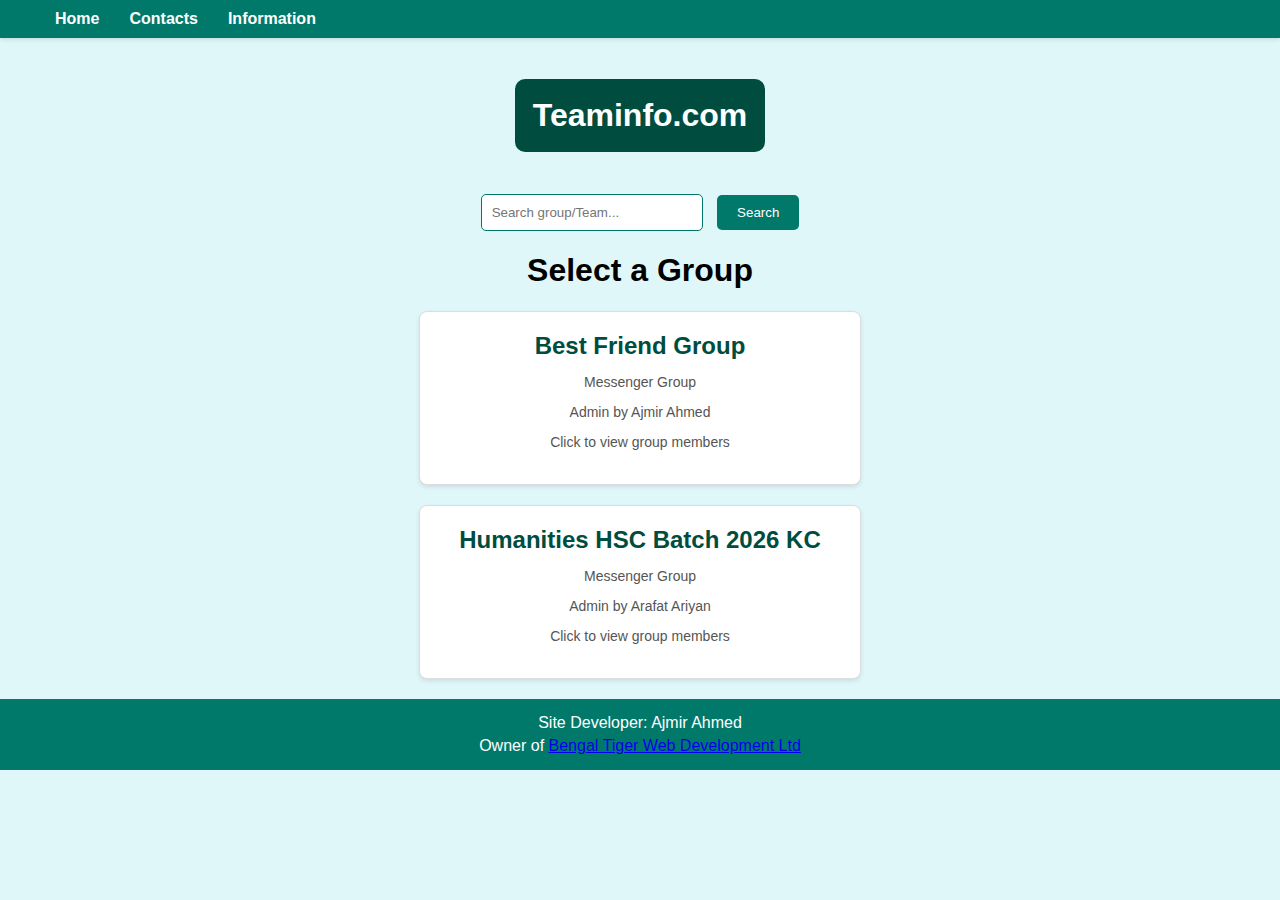
==== index.html @ bf2aa496 "Update index.html" ====
<!DOCTYPE html>
<html lang="en">
<head>
    <meta charset="UTF-8">
    <meta name="viewport" content="width=device-width, initial-scale=1.0">
    <title>Teaminfo.com</title>
    <link rel="stylesheet" href="styles1.css">
</head>
<body>
    <!-- Header with Menu Bar -->
    <header>
        <div class="container">
            <nav>
                <ul>
                    <li><a href="index.html">Home</a></li>
                    <li><a href="contact.html">Contacts</a></li>
                    <li><a href="info.html">Information</a></li>
                </ul>
            </nav>
        </div>
    </header>

    <!-- Site Title -->
    <div class="site-title">
        <h1>Teaminfo.com</h1>
    </div>

    <!-- Search Bar -->
    <div class="search-container">
        <input type="text" id="search-input" placeholder="Search group/Team..." onkeyup="searchGroups()">
        <button onclick="searchGroups()">Search</button>
    </div>

    <!-- Group List -->
    <div class="group-list" id="group-list">
        <h1>Select a Group</h1>
        <div class="group-card" onclick="goToPasswordPage('Best Friend Group')">
            <h2>Best Friend Group</h2>
            <p class="description">Messenger Group</p>
            <p class="admin">Admin by Ajmir Ahmed</p>
            <p class="info">Click to view group members</p>
        </div>
        <div class="group-card" onclick="goToPasswordPage('Humanities HSC Batch 2026 KC')">
            <h2>Humanities HSC Batch 2026 KC</h2>
            <p class="description">Messenger Group</p>
            <p class="admin">Admin by Arafat Ariyan</p>
            <p class="info">Click to view group members</p>
        </div>
    </div>

    <!-- Footer -->
    <footer>
        <p>Site Developer: Ajmir Ahmed</p>
        <p>Owner of <a href="https://www.youtube.com/@BengalTigerWebTech" target="_blank">Bengal Tiger Web Development Ltd</a></p>
    </footer>

    <script>
        function goToPasswordPage(groupName) {
            window.location.href = `password.html?group=${encodeURIComponent(groupName)}`;
        }

        function searchGroups() {
            const input = document.getElementById('search-input').value.toLowerCase();
            const groupCards = document.querySelectorAll('.group-card');

            groupCards.forEach(card => {
                const groupName = card.querySelector('h2').textContent.toLowerCase();
                card.style.display = groupName.includes(input) ? 'block' : 'none';
            });
        }
    </script>
</body>
</html>
---- styles1.css ----
/* General Styles */
body {
    font-family: Arial, sans-serif;
    margin: 0;
    padding: 0;
    background-color: #e0f7fa; /* Light, soothing background color */
}

/* Header with Menu Bar */
header {
    background-color: #00796b; /* Deep teal color */
    color: white;
    padding: 10px 0;
    box-shadow: 0 2px 4px rgba(0, 0, 0, 0.1); /* Subtle shadow */
}

header .container {
    display: flex;
    justify-content: space-between;
    align-items: center;
    max-width: 1200px;
    margin: 0 auto;
    padding: 0 20px;
}

nav ul {
    list-style-type: none;
    margin: 0;
    padding: 0;
    display: flex;
}

nav ul li {
    margin: 0 15px;
}

nav ul li a {
    color: white;
    text-decoration: none;
    font-weight: bold;
}

nav ul li a:hover {
    text-decoration: underline;
}

/* Site Title */
.site-title {
    text-align: center;
    margin: 20px 0;
}

.site-title h1 {
    background-color: #004d40; /* Darker teal color */
    color: white;
    padding: 15px;
    border-radius: 10px;
    border: 3px solid #004d40; /* Matching border color */
    display: inline-block;
}

/* Search Container */
.search-container {
    text-align: center;
    margin: 20px 0;
}

.search-container input[type="text"] {
    padding: 10px;
    width: 200px;
    border: 1px solid #00796b;
    border-radius: 5px;
}

.search-container button {
    padding: 10px 20px;
    margin-left: 10px;
    background-color: #00796b;
    color: white;
    border: none;
    border-radius: 5px;
    cursor: pointer;
}

.search-container button:hover {
    background-color: #004d40;
}

/* Group List */
.group-list {
    text-align: center;
}

.group-card {
    background-color: white;
    border: 1px solid #ddd;
    border-radius: 8px;
    margin: 20px auto;
    padding: 20px;
    width: 80%;
    max-width: 400px;
    cursor: pointer;
    transition: box-shadow 0.3s ease;
    box-shadow: 0 2px 4px rgba(0, 0, 0, 0.1); /* Soft shadow */
}

.group-card:hover {
    box-shadow: 0 4px 8px rgba(0, 0, 0, 0.2);
}

.group-card h2 {
    margin: 0 0 10px 0;
    color: #004d40; /* Darker teal color */
}

.group-card .description,
.group-card .admin,
.group-card .info {
    font-size: 14px;
    color: #555;
}

/* Footer */
footer {
    background-color: #00796b; /* Matching footer color */
    color: white;
    padding: 10px 0;
    text-align: center;
    position: relative;
    bottom: 0;
    width: 100%;
}

footer p {
    margin: 5px 0;
}
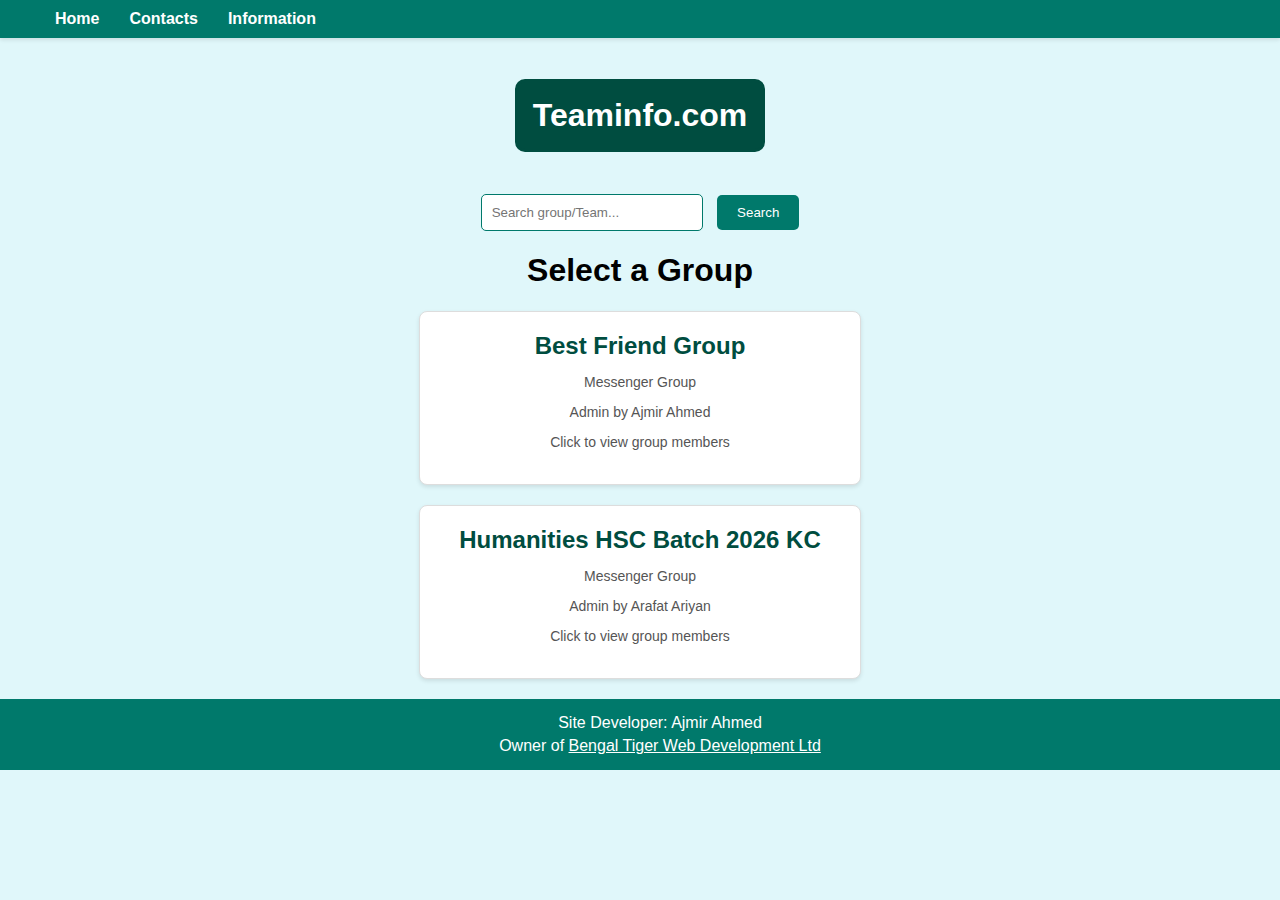
==== commit 882dbd29: "Update index.html" ====
--- a/index.html
+++ b/index.html
@@ -5,6 +5,24 @@
     <meta name="viewport" content="width=device-width, initial-scale=1.0">
     <title>Teaminfo.com</title>
     <link rel="stylesheet" href="styles1.css">
+    <style>
+        /* Additional styles for footer text color */
+        footer {
+            background-color:#00796b; /* Reverts to the previous footer background color */
+            color: white; /* Default text color in the footer */
+            padding: 10px 20px;
+            text-align: center;
+        }
+
+        footer a {
+            color: white; /* Set link color to white */
+            text-decoration: underline; /* Add underline to links */
+        }
+
+        footer a:hover {
+            text-decoration: underline; /* Maintain underline on hover */
+        }
+    </style>
 </head>
 <body>
     <!-- Header with Menu Bar -->
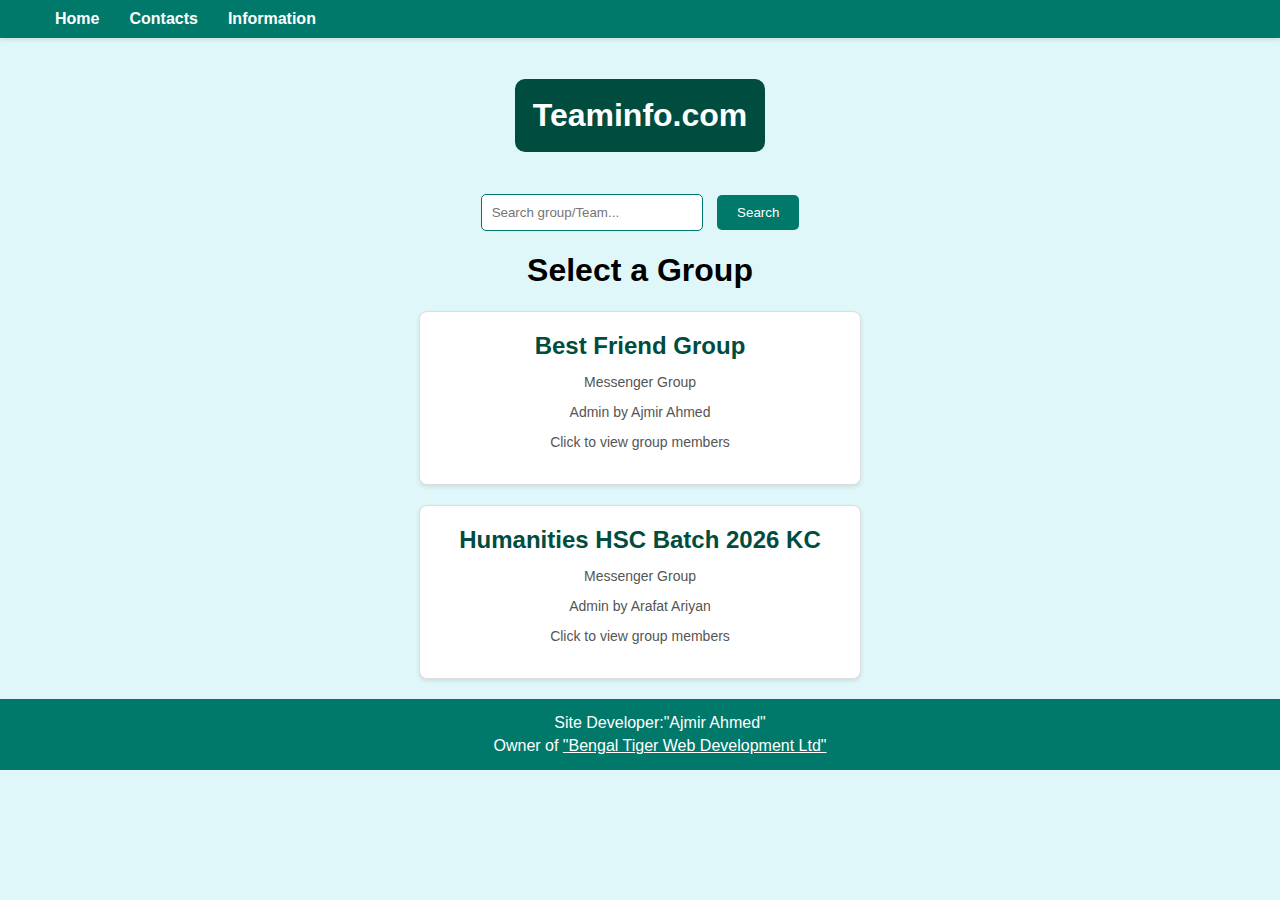
==== commit 86ecd64d: "Update index.html" ====
--- a/index.html
+++ b/index.html
@@ -68,8 +68,8 @@
 
     <!-- Footer -->
     <footer>
-        <p>Site Developer: Ajmir Ahmed</p>
-        <p>Owner of <a href="https://www.youtube.com/@BengalTigerWebTech" target="_blank">Bengal Tiger Web Development Ltd</a></p>
+        <p>Site Developer:"Ajmir Ahmed"</p>
+        <p>Owner of <a href="https://www.youtube.com/@BengalTigerWebTech" target="_blank">"Bengal Tiger Web Development Ltd"</a></p>
     </footer>
 
     <script>
@@ -87,5 +87,20 @@
             });
         }
     </script>
+   <!-- Default Statcounter code for Team-Info
+https://bengeltigerwd.github.io/Team-Info/ -->
+<script type="text/javascript">
+var sc_project=13037300; 
+var sc_invisible=0; 
+var sc_security="ccb23b97"; 
+var scJsHost = "https://";
+document.write("<sc"+"ript type='text/javascript' src='" + scJsHost+
+"statcounter.com/counter/counter.js'></"+"script>");
+</script>
+<noscript><div class="statcounter"><a title="Web Analytics"
+href="https://statcounter.com/" target="_blank"><img class="statcounter"
+src="https://c.statcounter.com/13037300/0/ccb23b97/0/" alt="Web Analytics"
+referrerPolicy="no-referrer-when-downgrade"></a></div></noscript>
+<!-- End of Statcounter Code --> 
 </body>
 </html>
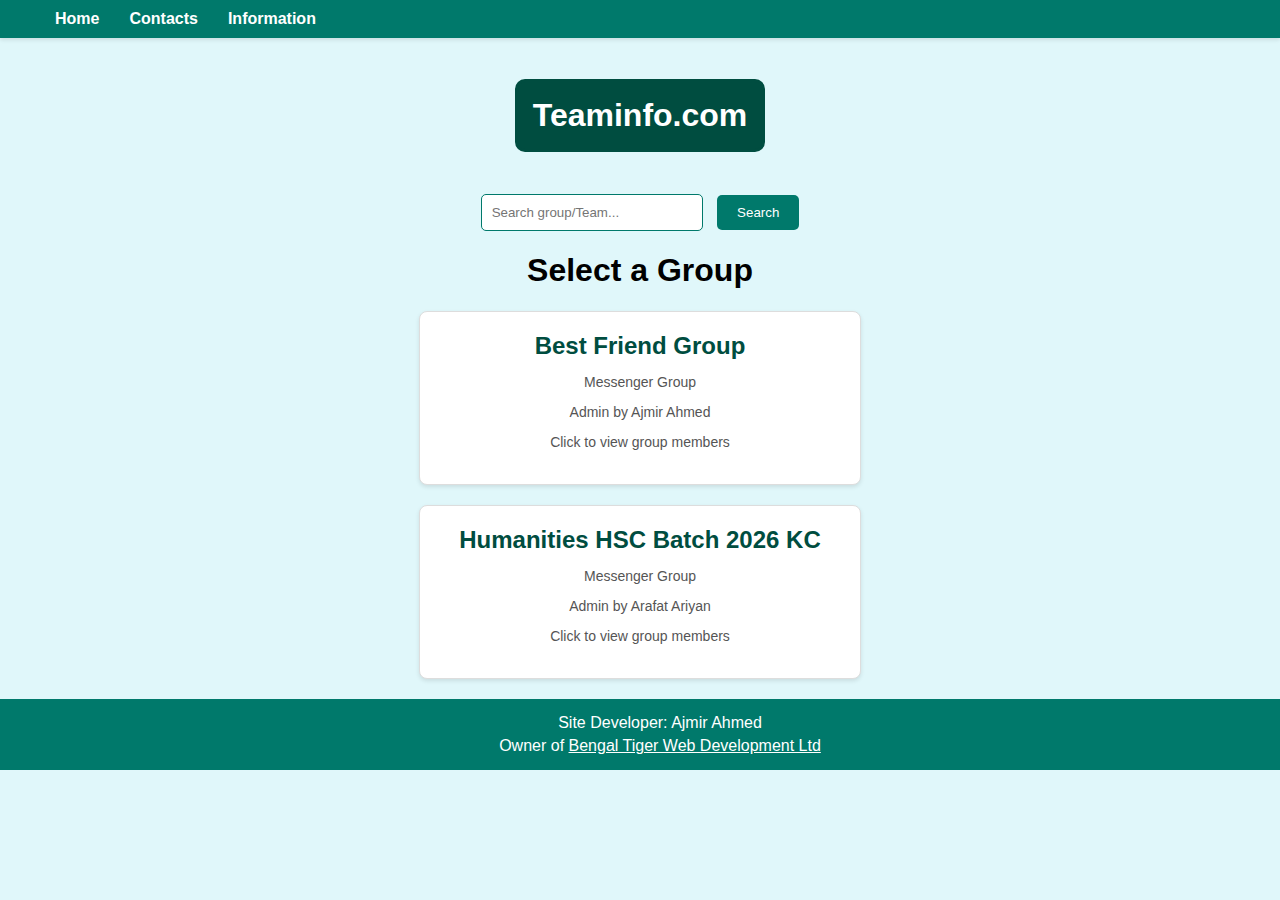
==== commit 3db63eca: "Update and rename Home.html to index.html" ====
--- a/index.html
+++ b/index.html
@@ -8,7 +8,7 @@
     <style>
         /* Additional styles for footer text color */
         footer {
-            background-color:#00796b; /* Reverts to the previous footer background color */
+            background-color: #00796b; /* Reverts to the previous footer background color */
             color: white; /* Default text color in the footer */
             padding: 10px 20px;
             text-align: center;
@@ -68,8 +68,8 @@
 
     <!-- Footer -->
     <footer>
-        <p>Site Developer:"Ajmir Ahmed"</p>
-        <p>Owner of <a href="https://www.youtube.com/@BengalTigerWebTech" target="_blank">"Bengal Tiger Web Development Ltd"</a></p>
+        <p>Site Developer: Ajmir Ahmed</p>
+        <p>Owner of <a href="https://www.youtube.com/@BengalTigerWebTech" target="_blank">Bengal Tiger Web Development Ltd</a></p>
     </footer>
 
     <script>
@@ -87,20 +87,23 @@
             });
         }
     </script>
-   <!-- Default Statcounter code for Team-Info
-https://bengeltigerwd.github.io/Team-Info/ -->
-<script type="text/javascript">
-var sc_project=13037300; 
-var sc_invisible=0; 
-var sc_security="ccb23b97"; 
-var scJsHost = "https://";
-document.write("<sc"+"ript type='text/javascript' src='" + scJsHost+
-"statcounter.com/counter/counter.js'></"+"script>");
-</script>
-<noscript><div class="statcounter"><a title="Web Analytics"
-href="https://statcounter.com/" target="_blank"><img class="statcounter"
-src="https://c.statcounter.com/13037300/0/ccb23b97/0/" alt="Web Analytics"
-referrerPolicy="no-referrer-when-downgrade"></a></div></noscript>
-<!-- End of Statcounter Code --> 
+
+    <!-- Default Statcounter code for Team-Info -->
+    <script type="text/javascript">
+        var sc_project = 13037300; 
+        var sc_invisible = 0; 
+        var sc_security = "ccb23b97"; 
+        var scJsHost = "https://";
+        document.write("<sc"+"ript type='text/javascript' src='" + scJsHost +
+        "statcounter.com/counter/counter.js'></"+"script>");
+    </script>
+    <noscript>
+        <div class="statcounter">
+            <a title="Web Analytics" href="https://statcounter.com/" target="_blank">
+                <img class="statcounter" src="https://c.statcounter.com/13037300/0/ccb23b97/0/" alt="Web Analytics" referrerPolicy="no-referrer-when-downgrade">
+            </a>
+        </div>
+    </noscript>
+    <!-- End of Statcounter Code -->
 </body>
 </html>
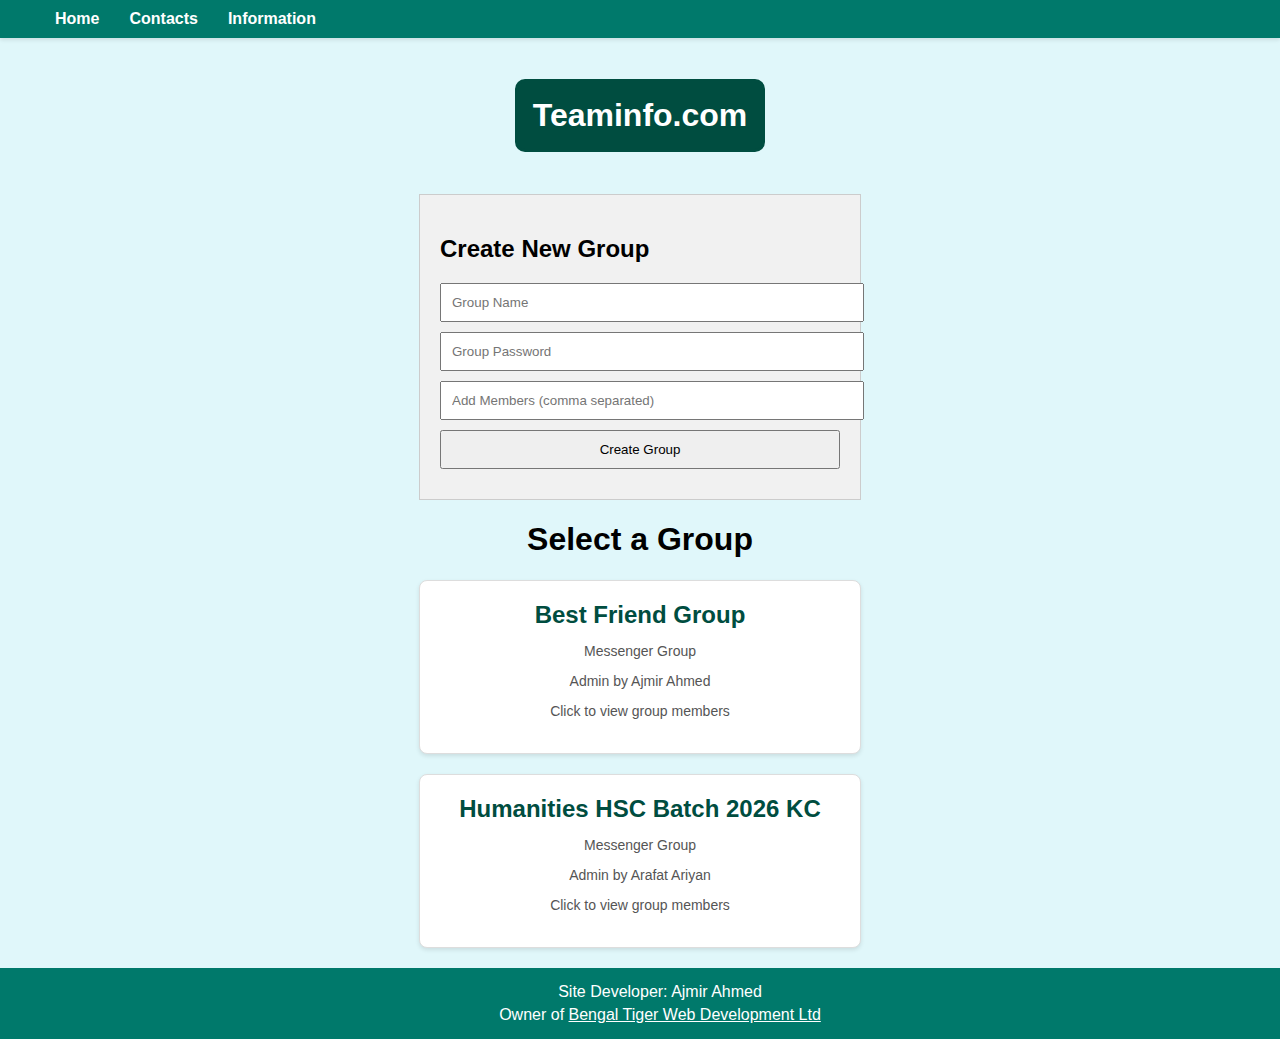
==== commit 7e5e5f42: "Update index.html" ====
--- a/index.html
+++ b/index.html
@@ -8,19 +8,36 @@
     <style>
         /* Additional styles for footer text color */
         footer {
-            background-color: #00796b; /* Reverts to the previous footer background color */
-            color: white; /* Default text color in the footer */
+            background-color: #00796b;
+            color: white;
             padding: 10px 20px;
             text-align: center;
         }
 
         footer a {
-            color: white; /* Set link color to white */
-            text-decoration: underline; /* Add underline to links */
+            color: white;
+            text-decoration: underline;
         }
 
         footer a:hover {
-            text-decoration: underline; /* Maintain underline on hover */
+            text-decoration: underline;
+        }
+
+        .create-group-container {
+            margin-top: 20px;
+            padding: 20px;
+            border: 1px solid #ccc;
+            max-width: 400px;
+            margin-left: auto;
+            margin-right: auto;
+            background-color: #f1f1f1;
+        }
+
+        .create-group-container input,
+        .create-group-container button {
+            width: 100%;
+            padding: 10px;
+            margin-bottom: 10px;
         }
     </style>
 </head>
@@ -43,10 +60,13 @@
         <h1>Teaminfo.com</h1>
     </div>
 
-    <!-- Search Bar -->
-    <div class="search-container">
-        <input type="text" id="search-input" placeholder="Search group/Team..." onkeyup="searchGroups()">
-        <button onclick="searchGroups()">Search</button>
+    <!-- Create Group Section -->
+    <div class="create-group-container">
+        <h2>Create New Group</h2>
+        <input type="text" id="new-group-name" placeholder="Group Name">
+        <input type="password" id="new-group-password" placeholder="Group Password">
+        <input type="text" id="new-group-members" placeholder="Add Members (comma separated)">
+        <button onclick="createGroup()">Create Group</button>
     </div>
 
     <!-- Group List -->
@@ -69,41 +89,79 @@
     <!-- Footer -->
     <footer>
         <p>Site Developer: Ajmir Ahmed</p>
-        <p>Owner of <a href="https://www.youtube.com/@BengalTigerWebTech" target="_blank">Bengal Tiger Web Development Ltd</a></p>
+        <p>Owner of <a href="https://bengeltigerwd.github.io/Bengal-Tiger-Website-Development-LTD/" target="_blank">Bengal Tiger Web Development Ltd</a></p>
     </footer>
 
     <script>
+        // Function to go to the password page
         function goToPasswordPage(groupName) {
             window.location.href = `password.html?group=${encodeURIComponent(groupName)}`;
         }
 
+        // Function to search for groups
         function searchGroups() {
             const input = document.getElementById('search-input').value.toLowerCase();
             const groupCards = document.querySelectorAll('.group-card');
-
             groupCards.forEach(card => {
                 const groupName = card.querySelector('h2').textContent.toLowerCase();
                 card.style.display = groupName.includes(input) ? 'block' : 'none';
             });
         }
+
+        // Function to create a new group
+        function createGroup() {
+            const groupName = document.getElementById('new-group-name').value.trim();
+            const groupPassword = document.getElementById('new-group-password').value.trim();
+            const groupMembers = document.getElementById('new-group-members').value.trim().split(',');
+
+            if (!groupName || !groupPassword || groupMembers.length === 0) {
+                alert('Please fill all fields');
+                return;
+            }
+
+            // Save new group to localStorage (this can be replaced with a server-side method later)
+            const newGroup = {
+                name: groupName,
+                password: groupPassword,
+                members: groupMembers
+            };
+
+            // Get existing groups from localStorage
+            let groups = JSON.parse(localStorage.getItem('groups')) || [];
+
+            // Add the new group to the list
+            groups.push(newGroup);
+            localStorage.setItem('groups', JSON.stringify(groups));
+
+            // Display the new group in the group list
+            const groupList = document.getElementById('group-list');
+            const newGroupCard = document.createElement('div');
+            newGroupCard.classList.add('group-card');
+            newGroupCard.onclick = function () { goToPasswordPage(groupName) };
+
+            newGroupCard.innerHTML = `
+                <h2>${groupName}</h2>
+                <p class="description">Messenger Group</p>
+                <p class="admin">Admin by ${groupMembers[0]}</p>
+                <p class="info">Click to view group members</p>
+            `;
+            groupList.appendChild(newGroupCard);
+
+            // Clear input fields after group creation
+            document.getElementById('new-group-name').value = '';
+            document.getElementById('new-group-password').value = '';
+            document.getElementById('new-group-members').value = '';
+        }
     </script>
 
-    <!-- Default Statcounter code for Team-Info -->
+    <!-- Statcounter code (you can leave it as it is) -->
     <script type="text/javascript">
-        var sc_project = 13037300; 
-        var sc_invisible = 0; 
-        var sc_security = "ccb23b97"; 
-        var scJsHost = "https://";
-        document.write("<sc"+"ript type='text/javascript' src='" + scJsHost +
-        "statcounter.com/counter/counter.js'></"+"script>");
+    var sc_project=13037300;
+    var sc_invisible=1;
+    var sc_security="ccb23b97";
     </script>
-    <noscript>
-        <div class="statcounter">
-            <a title="Web Analytics" href="https://statcounter.com/" target="_blank">
-                <img class="statcounter" src="https://c.statcounter.com/13037300/0/ccb23b97/0/" alt="Web Analytics" referrerPolicy="no-referrer-when-downgrade">
-            </a>
-        </div>
-    </noscript>
-    <!-- End of Statcounter Code -->
+    <script type="text/javascript" src="https://www.statcounter.com/counter/counter.js" async></script>
+    <noscript><div class="statcounter"><a title="Web Analytics" href="https://statcounter.com/" target="_blank"><img class="statcounter" src="https://c.statcounter.com/13037502/0/dd3f9559/1/" alt="Web Analytics" referrerPolicy="no-referrer-when-downgrade"></a></div></noscript>
+
 </body>
 </html>
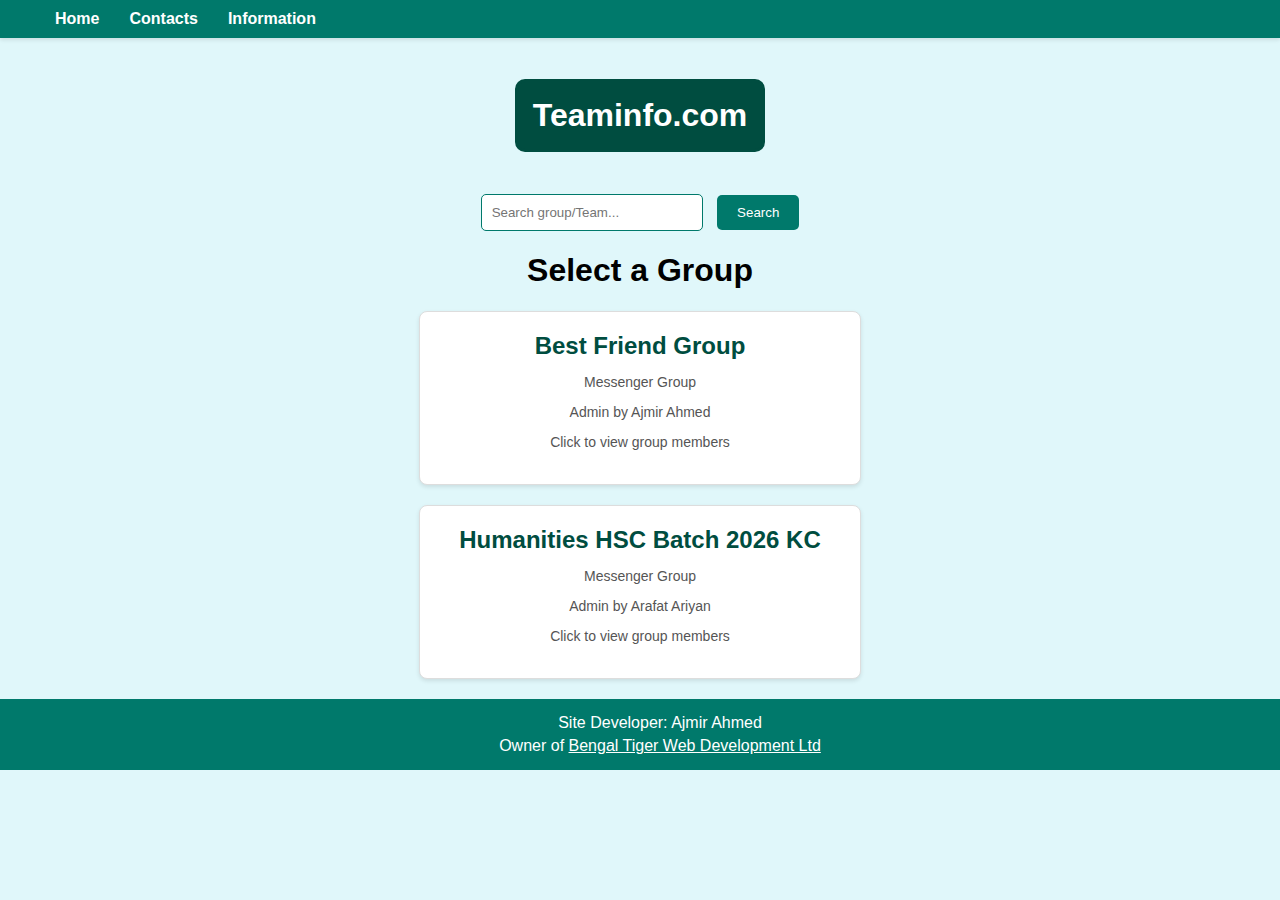
==== commit 25e77544: "Update index.html" ====
--- a/index.html
+++ b/index.html
@@ -8,36 +8,19 @@
     <style>
         /* Additional styles for footer text color */
         footer {
-            background-color: #00796b;
-            color: white;
+            background-color: #00796b; /* Reverts to the previous footer background color */
+            color: white; /* Default text color in the footer */
             padding: 10px 20px;
             text-align: center;
         }
 
         footer a {
-            color: white;
-            text-decoration: underline;
+            color: white; /* Set link color to white */
+            text-decoration: underline; /* Add underline to links */
         }
 
         footer a:hover {
-            text-decoration: underline;
-        }
-
-        .create-group-container {
-            margin-top: 20px;
-            padding: 20px;
-            border: 1px solid #ccc;
-            max-width: 400px;
-            margin-left: auto;
-            margin-right: auto;
-            background-color: #f1f1f1;
-        }
-
-        .create-group-container input,
-        .create-group-container button {
-            width: 100%;
-            padding: 10px;
-            margin-bottom: 10px;
+            text-decoration: underline; /* Maintain underline on hover */
         }
     </style>
 </head>
@@ -60,13 +43,10 @@
         <h1>Teaminfo.com</h1>
     </div>
 
-    <!-- Create Group Section -->
-    <div class="create-group-container">
-        <h2>Create New Group</h2>
-        <input type="text" id="new-group-name" placeholder="Group Name">
-        <input type="password" id="new-group-password" placeholder="Group Password">
-        <input type="text" id="new-group-members" placeholder="Add Members (comma separated)">
-        <button onclick="createGroup()">Create Group</button>
+    <!-- Search Bar -->
+    <div class="search-container">
+        <input type="text" id="search-input" placeholder="Search group/Team..." onkeyup="searchGroups()">
+        <button onclick="searchGroups()">Search</button>
     </div>
 
     <!-- Group List -->
@@ -91,77 +71,45 @@
         <p>Site Developer: Ajmir Ahmed</p>
         <p>Owner of <a href="https://bengeltigerwd.github.io/Bengal-Tiger-Website-Development-LTD/" target="_blank">Bengal Tiger Web Development Ltd</a></p>
     </footer>
-
     <script>
-        // Function to go to the password page
         function goToPasswordPage(groupName) {
-            window.location.href = `password.html?group=${encodeURIComponent(groupName)}`;
+            window.location.href = password.html?group=${encodeURIComponent(groupName)};
         }
 
-        // Function to search for groups
         function searchGroups() {
             const input = document.getElementById('search-input').value.toLowerCase();
             const groupCards = document.querySelectorAll('.group-card');
+
             groupCards.forEach(card => {
                 const groupName = card.querySelector('h2').textContent.toLowerCase();
                 card.style.display = groupName.includes(input) ? 'block' : 'none';
             });
         }
-
-        // Function to create a new group
-        function createGroup() {
-            const groupName = document.getElementById('new-group-name').value.trim();
-            const groupPassword = document.getElementById('new-group-password').value.trim();
-            const groupMembers = document.getElementById('new-group-members').value.trim().split(',');
-
-            if (!groupName || !groupPassword || groupMembers.length === 0) {
-                alert('Please fill all fields');
-                return;
-            }
-
-            // Save new group to localStorage (this can be replaced with a server-side method later)
-            const newGroup = {
-                name: groupName,
-                password: groupPassword,
-                members: groupMembers
-            };
-
-            // Get existing groups from localStorage
-            let groups = JSON.parse(localStorage.getItem('groups')) || [];
-
-            // Add the new group to the list
-            groups.push(newGroup);
-            localStorage.setItem('groups', JSON.stringify(groups));
-
-            // Display the new group in the group list
-            const groupList = document.getElementById('group-list');
-            const newGroupCard = document.createElement('div');
-            newGroupCard.classList.add('group-card');
-            newGroupCard.onclick = function () { goToPasswordPage(groupName) };
-
-            newGroupCard.innerHTML = `
-                <h2>${groupName}</h2>
-                <p class="description">Messenger Group</p>
-                <p class="admin">Admin by ${groupMembers[0]}</p>
-                <p class="info">Click to view group members</p>
-            `;
-            groupList.appendChild(newGroupCard);
-
-            // Clear input fields after group creation
-            document.getElementById('new-group-name').value = '';
-            document.getElementById('new-group-password').value = '';
-            document.getElementById('new-group-members').value = '';
-        }
     </script>
 
-    <!-- Statcounter code (you can leave it as it is) -->
-    <script type="text/javascript">
-    var sc_project=13037300;
-    var sc_invisible=1;
-    var sc_security="ccb23b97";
-    </script>
-    <script type="text/javascript" src="https://www.statcounter.com/counter/counter.js" async></script>
-    <noscript><div class="statcounter"><a title="Web Analytics" href="https://statcounter.com/" target="_blank"><img class="statcounter" src="https://c.statcounter.com/13037502/0/dd3f9559/1/" alt="Web Analytics" referrerPolicy="no-referrer-when-downgrade"></a></div></noscript>
-
+   <!-- Default Statcounter code for Team-Info
+https://bengeltigerwd.github.io/Team-Info/ -->
+<script type="text/javascript">
+var sc_project=13037300; 
+var sc_invisible=1; 
+var sc_security="ccb23b97"; 
+</script>
+<!-- Default Statcounter code for Team-Info
+https://bengeltigerwd.github.io/Team-Info/ -->
+<script type="text/javascript">
+var sc_project=13037502; 
+var sc_invisible=1; 
+var sc_security="dd3f9559"; 
+</script>
+<script type="text/javascript"
+src="https://www.statcounter.com/counter/counter.js"
+async></script>
+<noscript><div class="statcounter"><a title="Web Analytics"
+href="https://statcounter.com/" target="_blank"><img
+class="statcounter"
+src="https://c.statcounter.com/13037502/0/dd3f9559/1/"
+alt="Web Analytics"
+referrerPolicy="no-referrer-when-downgrade"></a></div></noscript>
+<!-- End of Statcounter Code -->
 </body>
 </html>
